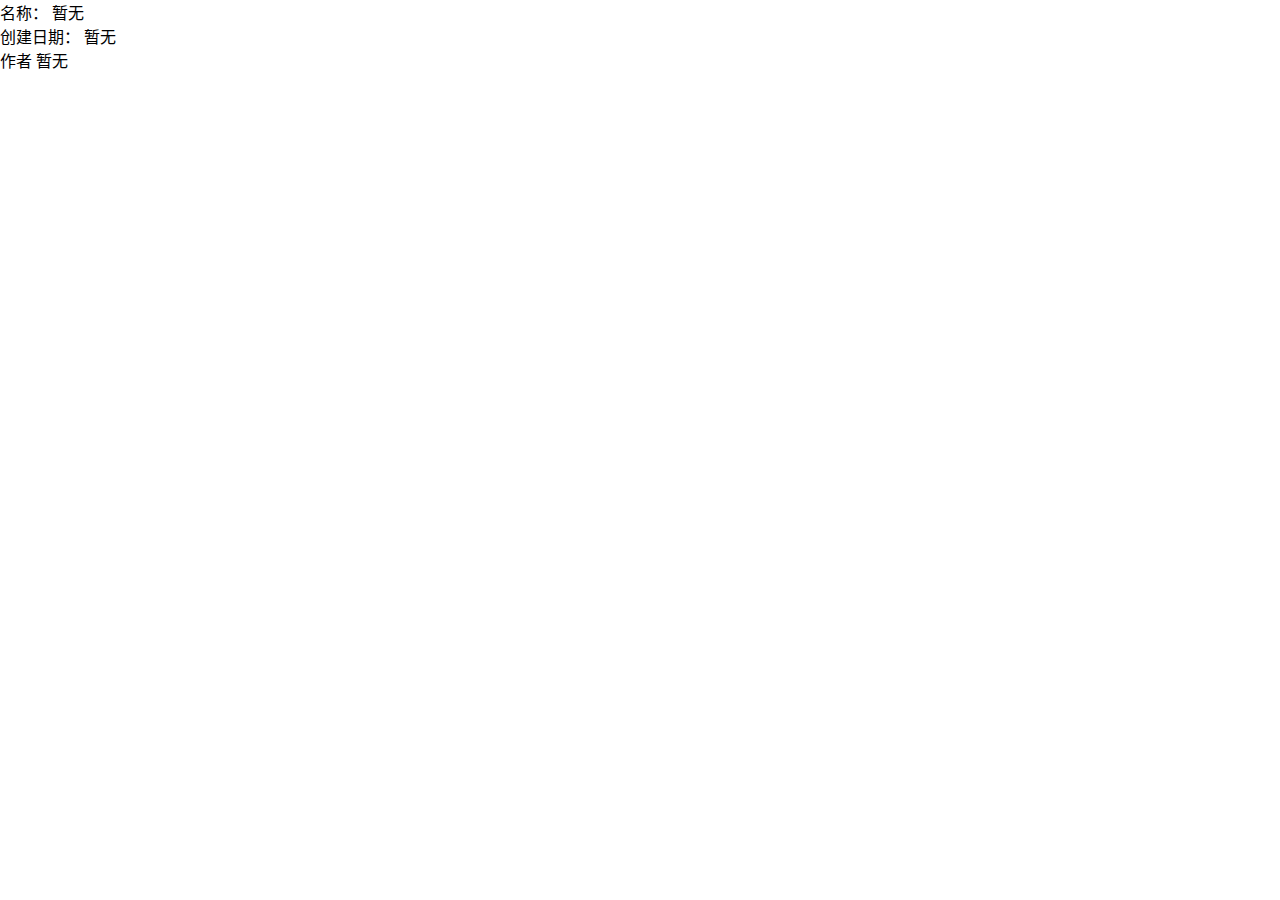
==== 6.ajax/index.html @ 0bf8c3ac "5.10" ====
<!DOCTYPE html>
<html lang="zh-cn">
<head>
    <meta charset="UTF-8">
    <meta name="viewport" content="width=device-width, initial-scale=1.0">
    <meta http-equiv="X-UA-Compatible" content="ie=edge">
    <title>23333</title>
    <link href="style/index.css" rel="stylesheet">
   
</head>
<body>
   <div class="data-info">
    <div>
        <label>名称：</label>
        <span class="name">暂无</span>
    </div>
    <div>
        <label>创建日期：</label>
        <span class="create-date">暂无</span>
    </div>
    <div>
        <label>作者</label>
        <span class="author">暂无</span>
    </div>
   </div>
<script src="plugins/jquery-3.3.1.js"></script>
<script>
    $(function(){
        $.get('http://www.aulence.com/data/test.json',function(res){
            $('.name').text(res.name);
            $('.create-date').text(res.createDate);
            $('.author').text(res.author);
        })
       
    })
</script>
</body>
</html>
---- 6.ajax/style/index.css ----
@charset "utf-8";

html,body{
    margin: 0;
    font: 16px "Microsoft Yahei","苹方",sans-serif;
}

input,select,textarea,button{
    padding: 6px;
    font: 15px "Microsoft Yahei","苹方",sans-serif;
}

.form_ctrl{
    padding-top: 20px;
}
.button_ctrl{
    margin-top: 20px;
}
.form_ctrl input{
    border: 1px solid #999;
    outline: none;
    border-radius: 3px;
    transition: box-shadow 0.3s;
}
.form_ctrl input:focus{
    border: 1px solid rgb(190, 17, 243);
    box-shadow: 0 0 12px rgba(190, 17, 243, 0.8);
}
/*列表样式*/
ul{
    margin: 0;
    padding: 0;
    list-style: none;
    border: 1px solid #aaa;
    border-radius: 5px;
    box-shadow: 0 10px 14px rgba(0,0,0,0.15);
}
ul > li{
    padding: 10px 12px;
    border-bottom: 1px solid #aaa;
    cursor: pointer;
    user-select: none;
}
ul >li:last-child{
    border-bottom: none;
}
ul > li.checked{
    background-color: #2396fd;
    border-bottom: 1px solid #1586e9;
    color: #ffffff;
}
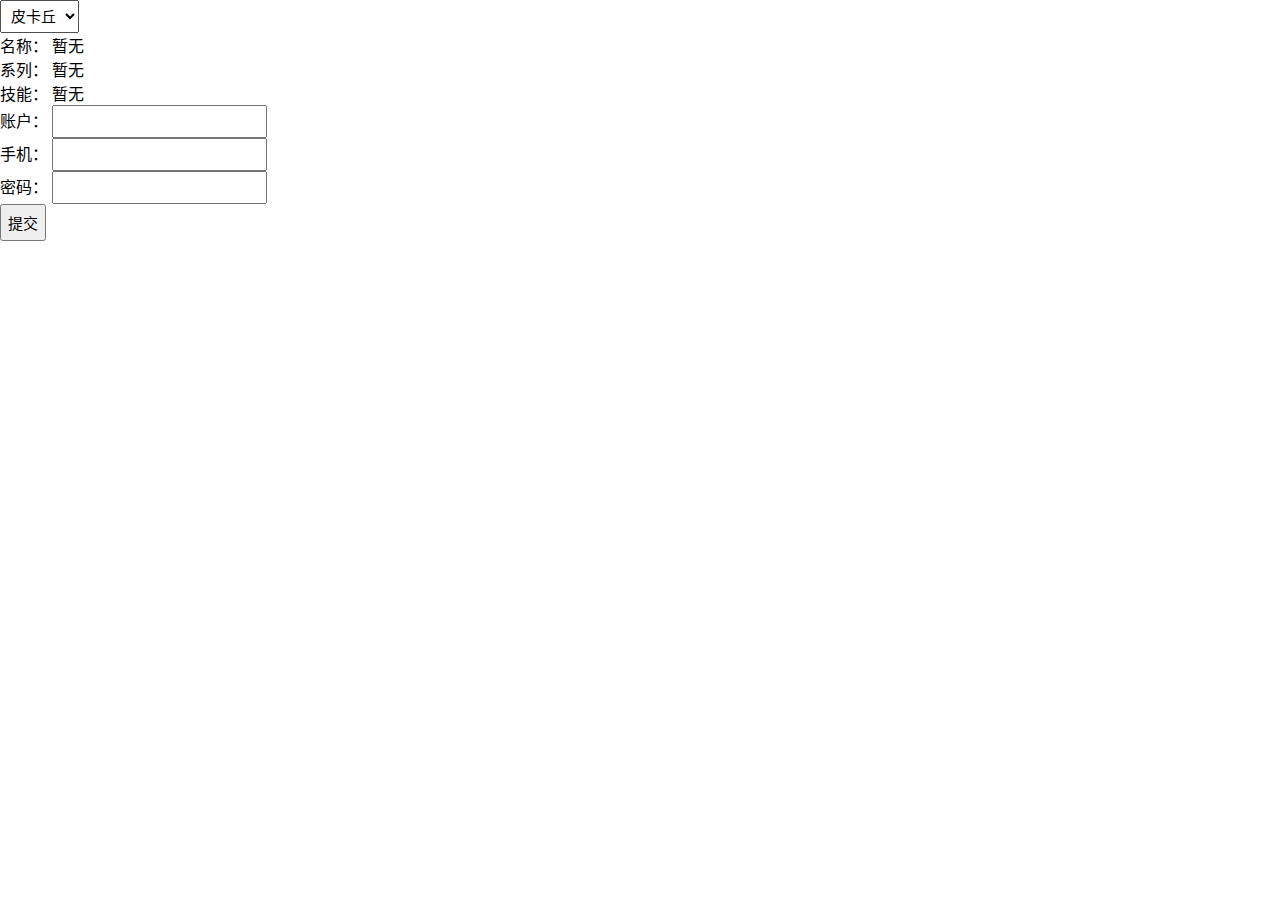
==== commit 3afd8d19: "5.11" ====
--- a/6.ajax/index.html
+++ b/6.ajax/index.html
@@ -9,29 +9,72 @@
    
 </head>
 <body>
+    <div>
+        <select class="choose">
+            <option value="pikachu">皮卡丘</option>
+            <option value="penhuolong">喷火龙</option>
+            <option value="miaowahua">妙蛙花</option>
+        </select>
+    </div>
    <div class="data-info">
     <div>
         <label>名称：</label>
         <span class="name">暂无</span>
     </div>
     <div>
-        <label>创建日期：</label>
-        <span class="create-date">暂无</span>
+        <label>系列：</label>
+        <span class="series">暂无</span>
     </div>
     <div>
-        <label>作者</label>
-        <span class="author">暂无</span>
+        <label>技能：</label>
+        <span class="skill">暂无</span>
     </div>
+   </div>
+   <div>
+       <form name="userInfo">
+           <div>
+                <label>账户：</label>
+                <input type="text" name="name">
+           </div>
+           <div>
+               <label>手机：</label>
+               <input type="tel" name="tel">
+           </div>
+           <div>
+                <label>密码：</label>
+                <input type="password" name="password">
+           </div>
+           <div>
+               <input class="btn-submit" type="button" value="提交">
+           </div>
+       </form>
+   </div>
+   <div id="wait-layer">
+        <i class="wait"></i>
    </div>
 <script src="plugins/jquery-3.3.1.js"></script>
 <script>
-    $(function(){
-        $.get('http://www.aulence.com/data/test.json',function(res){
+    $('.choose').on('change',function () { 
+        $.get('http://aulence.com/php/role-info.php?role='+$(this).val(),function(res){
             $('.name').text(res.name);
-            $('.create-date').text(res.createDate);
-            $('.author').text(res.author);
+            $('.series').text(res.series);
+            $('.skill').text(res.skill);
         })
-       
+     })
+
+    //  表单用post提交数据
+    $('.btn-submit').on('click',function(){
+        $('#wait-layer').fadeIn(300);
+        $.post('http://aulence.com/php/user-signup.php',
+        {
+            'name':userInfo.name.value,
+            'tel':userInfo.tel.value,
+            'pwd':userInfo.password.value
+        },function (res) { 
+            console.log(res)
+            $('#wait-layer').fadeOut(300);
+        }
+    )
     })
 </script>
 </body>
--- a/6.ajax/style/index.css
+++ b/6.ajax/style/index.css
@@ -48,4 +48,36 @@
     background-color: #2396fd;
     border-bottom: 1px solid #1586e9;
     color: #ffffff;
+}
+.wait{
+    width: 64px;
+    height: 64px;
+    display: block;
+    position: absolute;
+    left: 50%;
+    top: 50%;
+    margin-top: -32px;
+    margin-left: -32px;
+    background-image: url('../img/waiting.svg');
+    background-repeat: no-repeat;
+    animation: rotateWaiting 2s linear infinite;
+}
+#wait-layer{
+    display: none;
+    position: fixed;
+	top: 0;
+	right: 0;
+	bottom: 0;
+	left: 0;
+	background-color:rgba(0,0,0,0.36);
+    z-index: 999;
+}
+/* 设置帧动画 */
+@keyframes rotateWaiting{
+    0%{
+        transform: rotate(0deg);
+    }
+    100%{
+        transform: rotate(360deg);
+    }
 }